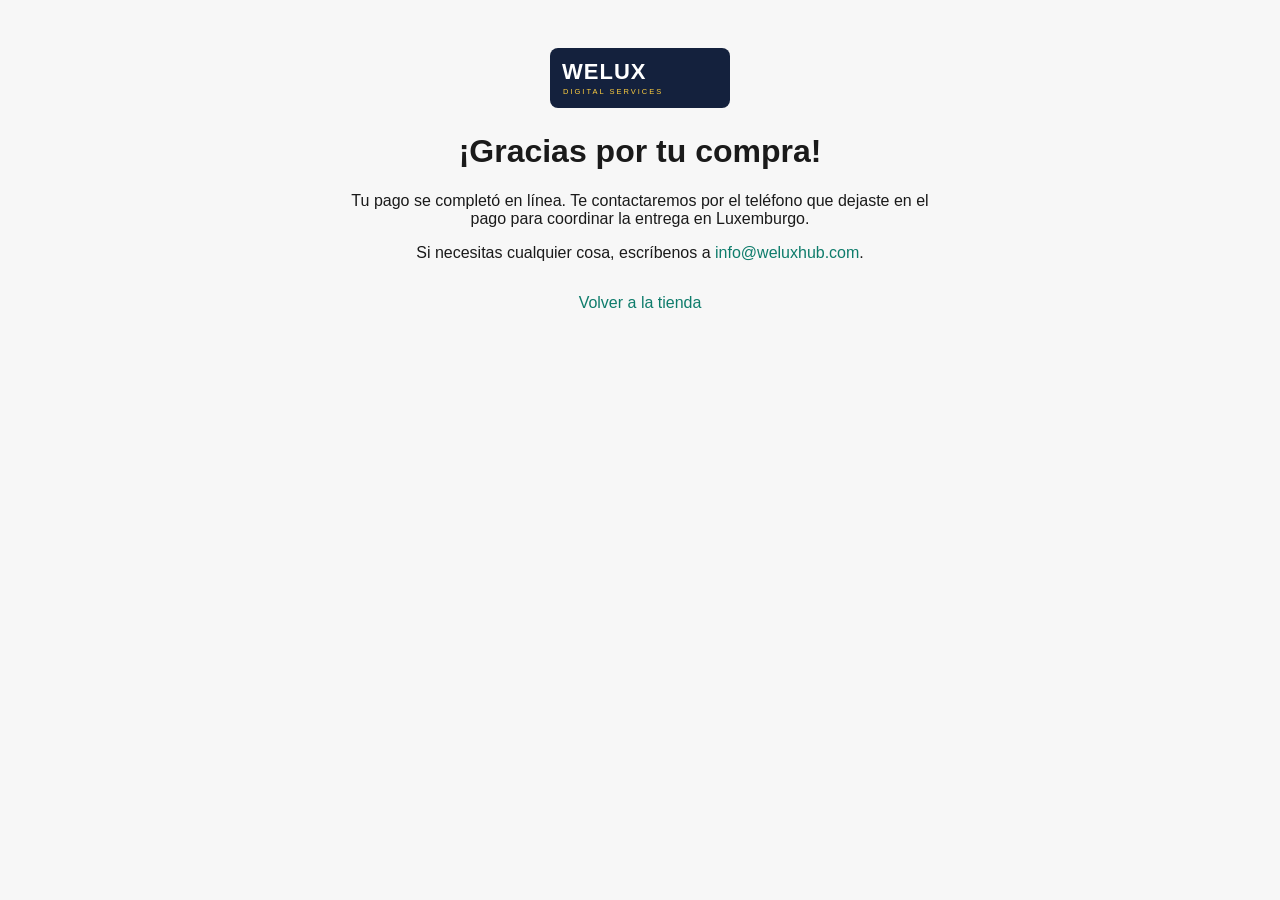
==== gracias.html @ f84695da "Tienda Welux: resto de archivos (catálogo 87 productos, checkout, estilos)" ====
<!DOCTYPE html>
<html lang="es">
<head>
<meta charset="UTF-8">
<meta name="viewport" content="width=device-width, initial-scale=1.0">
<title>¡Gracias por tu compra! — Tienda Welux</title>
<link rel="icon" type="image/svg+xml" href="./img/logo-welux.svg">
<link rel="stylesheet" href="styles.css">
</head>
<body>
<main style="max-width:640px;margin:0 auto;padding:48px 20px;text-align:center">
  <img src="./img/logo-welux.svg" alt="Welux Digital Services" style="width:180px;object-fit:contain">
  <h1>¡Gracias por tu compra!</h1>
  <p>Tu pago se completó en línea. Te contactaremos por el teléfono que dejaste
     en el pago para coordinar la entrega en Luxemburgo.</p>
  <p>Si necesitas cualquier cosa, escríbenos a
     <a href="mailto:info@weluxhub.com">info@weluxhub.com</a>.</p>
  <p style="margin-top:32px"><a href="./">Volver a la tienda</a></p>
</main>
<script>
  // La compra ya se pagó: la cesta queda vacía para la próxima visita.
  try { localStorage.removeItem('welux-cart'); } catch (e) {}
</script>
</body>
</html>
---- styles.css ----
/* Tienda Welux — estilo limpio tipo weluxhub.com (clon de La Mesita, 09/11/2026).
   Nada de naranjas de Amazon: barra azul marino, fondo claro, tarjetas
   blancas con sombra suave, botones redondeados. */
:root{--nav:#14213d;--nav2:#1f3350;--accent:#0e7c6b;--accent2:#ffcf3f;--bg:#f7f7f7;--card:#fff;--text:#1a1a1a;--muted:#565959;--price:#14213d;--green:#067d62}
*{box-sizing:border-box}body{margin:0;font-family:-apple-system,BlinkMacSystemFont,"Segoe UI",Roboto,Helvetica,Arial,sans-serif;background:var(--bg);color:var(--text)}
a{color:#0e7c6b;text-decoration:none}a:hover{text-decoration:underline}
header{background:var(--nav);color:#fff;padding:12px 16px;display:flex;gap:16px;align-items:center;flex-wrap:wrap}
.logo{font-weight:800;font-size:20px;line-height:1.1}.logo small{display:block;font-weight:400;font-size:12px;color:#c8d0dc}
.search{flex:1;display:flex;min-width:260px}.search input{flex:1;padding:11px 14px;border:0;border-radius:24px 0 0 24px;font-size:15px}.search button{background:var(--accent2);border:0;padding:0 18px;border-radius:0 24px 24px 0;font-size:16px;cursor:pointer;color:#14213d;font-weight:700}
.cart{background:var(--accent2);color:#14213d;border:0;border-radius:20px;padding:9px 16px;font-weight:700;cursor:pointer}
nav{background:var(--nav2);color:#fff;padding:8px 16px;display:flex;gap:18px;flex-wrap:wrap;font-size:14px}nav button{background:none;border:0;color:#fff;cursor:pointer;font-size:14px}nav button.active{font-weight:800;text-decoration:underline}
main{max-width:1200px;margin:0 auto;padding:16px}
.hero{display:grid;grid-template-columns:1fr;gap:16px;margin-bottom:16px}
.hero-text{background:#fff;padding:28px;border-radius:12px}.hero-text h1{margin:0 0 8px;font-size:32px;line-height:1.15}.hero-text p{color:var(--muted);line-height:1.5}
.grid{display:grid;grid-template-columns:repeat(auto-fill,minmax(240px,1fr));gap:16px}
.card{background:var(--card);border-radius:12px;padding:14px;display:flex;flex-direction:column;gap:8px}.card img{width:100%;aspect-ratio:1/1;object-fit:contain;background:#f2f4f6;border-radius:8px;padding:8px}
.card h3{margin:0;font-size:16px}.card p{margin:0;color:var(--muted);font-size:14px;line-height:1.4}
.price{font-size:22px;font-weight:800;color:var(--price)}.old{color:var(--muted);text-decoration:line-through;font-size:14px}.badge{background:#cc0c39;color:#fff;padding:2px 7px;border-radius:3px;font-size:12px;font-weight:700}
.stock{color:var(--green);font-size:14px}.stock.out{color:#b12704}
.add{background:var(--nav);color:#fff;border:1px solid var(--nav);border-radius:24px;padding:11px;cursor:pointer;font-weight:700;box-shadow:0 1px 2px rgba(0,0,0,.15)}.add:disabled{opacity:.5;cursor:not-allowed}
.drawer{position:fixed;right:0;top:0;bottom:0;width:340px;max-width:90vw;background:#fff;box-shadow:-4px 0 20px rgba(0,0,0,.25);padding:18px;overflow:auto;transform:translateX(105%);transition:.2s}.drawer.open{transform:none}
section.info{background:#fff;border-radius:12px;padding:20px;margin-top:16px;line-height:1.6}footer{background:var(--nav);color:#ddd;text-align:center;padding:20px;margin-top:24px;font-size:14px}footer h2{color:#fff;margin-top:0}footer p{max-width:640px;margin:12px auto;line-height:1.5}footer a{color:#ffcf3f}
.notice{background:#fff8e1;border:1px solid #ffe08a;border-radius:12px;padding:12px 16px;margin-bottom:16px}
.settingsbar{background:#fff;padding:10px 16px;display:flex;gap:14px;flex-wrap:wrap;align-items:center;font-size:14px;border-bottom:1px solid #ddd}
.settingsbar select,.settingsbar button{padding:6px;border-radius:6px;border:1px solid #ccc;background:#fff;cursor:pointer}
body.dark{background:#131a22;color:#eee}body.dark .card,body.dark .hero-text,body.dark section.info,body.dark .settingsbar{background:#1e2a36;color:#eee}body.dark .card p{color:#ccc}body.dark .drawer{background:#1e2a36;color:#eee}
body.bigtext{font-size:18px}body.bigtext .card p{font-size:16px}

#waFloat{position:fixed;right:18px;bottom:18px;background:var(--accent);color:#fff;padding:14px 20px;border-radius:30px;font-weight:800;text-decoration:none;box-shadow:0 4px 14px rgba(0,0,0,.3);z-index:50}

.menuBtn{background:#fff;color:#14213d;border:0;border-radius:8px;padding:12px 14px;font-weight:700;cursor:pointer;display:flex;align-items:center;gap:10px;min-height:48px;touch-action:manipulation}
.hamburger{display:flex;flex-direction:column;gap:5px}
.hamburger span{display:block;width:22px;height:3px;background:#14213d;border-radius:2px}
.backdrop{position:fixed;inset:0;background:rgba(0,0,0,.4);display:none;z-index:40}
.backdrop.show{display:block}
.drawer{z-index:50}
#menuDrawer button,#menuDrawer a{min-height:48px;padding:12px}
#menuDrawer button,#menuDrawer a{margin-bottom:10px;width:100%}
#menuDrawer select{width:100%;padding:8px;margin-top:4px}

#menuDrawer{touch-action:pan-y}

/* ===== Capa de efectos: elevacion, hover y menu refinado ===== */
:root{--sombra-suave:0 1px 3px rgba(19,26,34,.08),0 4px 14px rgba(19,26,34,.07);
      --sombra-hover:0 6px 12px rgba(19,26,34,.12),0 16px 34px rgba(19,26,34,.16)}
.card{border:1px solid rgba(19,26,34,.07);box-shadow:var(--sombra-suave);
  transition:transform .25s ease,box-shadow .25s ease}
.card:hover{transform:translateY(-4px);box-shadow:var(--sombra-hover)}
.card img{transition:transform .35s ease}
.card:hover img{transform:scale(1.045)}
.notice,section.info,.hero{box-shadow:var(--sombra-suave);border:1px solid rgba(19,26,34,.06)}
.add{transition:transform .15s ease,box-shadow .15s ease,background .15s ease}
.add:hover{transform:translateY(-1px);box-shadow:0 4px 10px rgba(19,26,34,.18)}
.add:active{transform:translateY(0) scale(.98)}
nav button{transition:all .18s ease}
nav button:hover{transform:translateY(-1px);box-shadow:0 3px 8px rgba(19,26,34,.15)}
#waFloat{box-shadow:0 6px 18px rgba(14,124,107,.45);transition:transform .2s ease,box-shadow .2s ease}
#waFloat:hover{transform:translateY(-2px) scale(1.03);box-shadow:0 10px 24px rgba(14,124,107,.5)}
/* Menu (cajones) mas profesional por dentro */
.drawer{padding:24px 22px}
.drawer h2{margin:0 0 14px;padding-bottom:10px;border-bottom:2px solid rgba(19,26,34,.09);
  font-size:19px;letter-spacing:.2px}
.drawer h3{margin:20px 0 8px;font-size:12px;text-transform:uppercase;letter-spacing:1.2px;color:var(--muted)}
.drawer .add{display:block;width:100%;text-align:center;margin:0 0 9px;border-radius:10px;padding:11px}
.drawer label{font-size:14px;color:var(--muted)}
.drawer select,.drawer input[type="text"],.drawer input:not([type="checkbox"]){
  width:100%;padding:9px 10px;margin-top:5px;border:1px solid rgba(19,26,34,.18);
  border-radius:8px;background:transparent;color:inherit;font:inherit}
.drawer input[type="checkbox"]{width:auto;margin-right:6px;accent-color:var(--accent2)}
.menuBtn{transition:all .18s ease}
.menuBtn:hover{box-shadow:0 3px 8px rgba(19,26,34,.18);transform:translateY(-1px)}
@media (prefers-reduced-motion: reduce){
  .card,.card img,.add,nav button,#waFloat,.menuBtn{transition:none}
  .card:hover,.add:hover,nav button:hover,#waFloat:hover,.menuBtn:hover{transform:none}
}
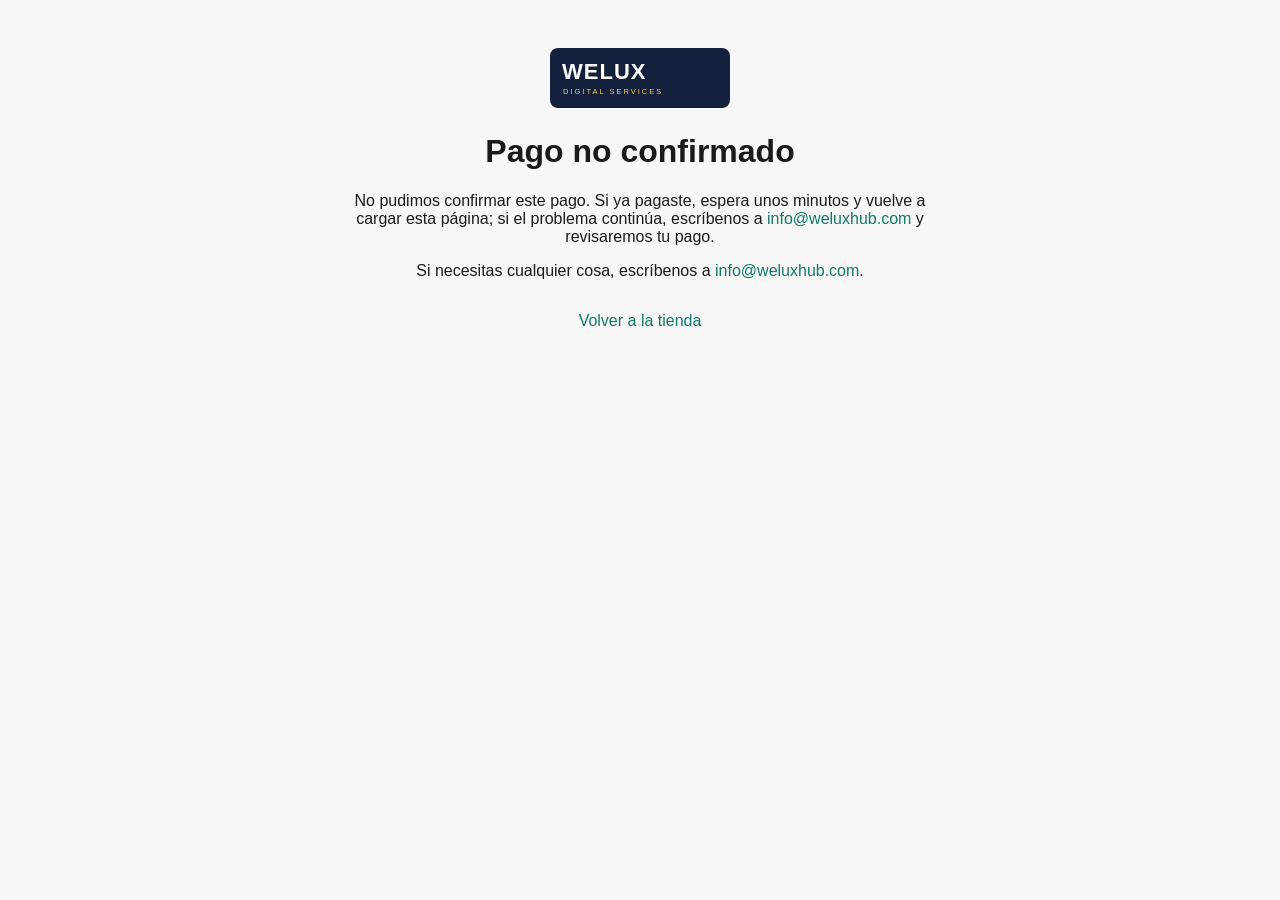
==== commit d3b47b94: "Tienda: arreglos de seguridad del checkout (auditoria 12/11) — verificacion de pago en servidor, rat" ====
--- a/gracias.html
+++ b/gracias.html
@@ -3,23 +3,79 @@
 <head>
 <meta charset="UTF-8">
 <meta name="viewport" content="width=device-width, initial-scale=1.0">
-<title>¡Gracias por tu compra! — Tienda Welux</title>
+<title>Verificando tu pago — Tienda Welux</title>
+<meta name="description" content="Tienda Welux: estamos verificando tu pago. Te contactaremos para coordinar la entrega en Luxemburgo.">
 <link rel="icon" type="image/svg+xml" href="./img/logo-welux.svg">
-<link rel="stylesheet" href="styles.css">
+<!-- Google Analytics 4 — Welux (G-NB3PES4ZGQ) -->
+<script async src="https://www.googletagmanager.com/gtag/js?id=G-NB3PES4ZGQ"></script>
+<script>window.dataLayer=window.dataLayer||[];function gtag(){dataLayer.push(arguments);}gtag('js',new Date());gtag('config','G-NB3PES4ZGQ');</script>
+<link rel="stylesheet" href="styles.css?v=20261110">
 </head>
 <body>
 <main style="max-width:640px;margin:0 auto;padding:48px 20px;text-align:center">
   <img src="./img/logo-welux.svg" alt="Welux Digital Services" style="width:180px;object-fit:contain">
-  <h1>¡Gracias por tu compra!</h1>
-  <p>Tu pago se completó en línea. Te contactaremos por el teléfono que dejaste
-     en el pago para coordinar la entrega en Luxemburgo.</p>
-  <p>Si necesitas cualquier cosa, escríbenos a
+  <h1 id="thxTitle">Verificando tu pago…</h1>
+  <p id="thxP1">Estamos verificando tu pago con el proveedor de pago. Esta página lo confirmará en cuanto se complete la verificación.</p>
+  <p id="thxP2">Si necesitas cualquier cosa, escríbenos a
      <a href="mailto:info@weluxhub.com">info@weluxhub.com</a>.</p>
-  <p style="margin-top:32px"><a href="./">Volver a la tienda</a></p>
+  <p style="margin-top:32px"><a href="./" id="thxBack">Volver a la tienda</a></p>
 </main>
 <script>
-  // La compra ya se pagó: la cesta queda vacía para la próxima visita.
-  try { localStorage.removeItem('welux-cart'); } catch (e) {}
+  // Verificacion del pago (auditoria 12/11): esta pagina NUNCA afirma el
+  // pago sin comprobarlo en el servidor (GET /api/pago-estado). Sin
+  // parametros, o sin confirmacion, muestra "pago no confirmado" y
+  // conserva la cesta. Solo con pagado=true muestra el recibo y vacia
+  // la cesta. Una URL manipulada (?session_id=falso, ?revolut=1 sin
+  // orden guardada) nunca da el recibo.
+  (function(){
+    var T = {
+      en: {title: "Thank you for your purchase!", p1: "Your payment was completed online. We will contact you on the phone you left at checkout to arrange delivery in Luxembourg.", verifyingTitle: "Verifying your payment…", verifyingP1: "We are checking your payment with the payment provider. This page will confirm it as soon as the check completes.", notConfirmedTitle: "Payment not confirmed", notConfirmedP1: 'We could not confirm this payment. If you already paid, wait a few minutes and reload this page; if the problem persists, write to us at <a href="mailto:info@weluxhub.com">info@weluxhub.com</a> and we will check your payment.', p2: "If you need anything, write to us at ", back: "Back to the store", docTitle: "Thank you for your purchase! — Welux Store", docTitleVerifying: "Verifying your payment — Welux Store", docTitleNotConfirmed: "Payment not confirmed — Welux Store"},
+      fr: {title: "Merci pour votre achat !", p1: "Votre paiement a été effectué en ligne. Nous vous contacterons au numéro indiqué lors du paiement pour organiser la livraison au Luxembourg.", verifyingTitle: "Vérification de votre paiement…", verifyingP1: "Nous vérifions votre paiement auprès du prestataire. Cette page confirmera sa réception dès que la vérification aboutira.", notConfirmedTitle: "Paiement non confirmé", notConfirmedP1: 'Nous n’avons pas pu confirmer ce paiement. Si vous avez déjà payé, attendez quelques minutes puis rechargez cette page ; si le problème persiste, écrivez-nous à <a href="mailto:info@weluxhub.com">info@weluxhub.com</a> et nous vérifierons votre paiement.', p2: "Pour toute question, écrivez-nous à ", back: "Retour à la boutique", docTitle: "Merci pour votre achat ! — Boutique Welux", docTitleVerifying: "Vérification de votre paiement — Boutique Welux", docTitleNotConfirmed: "Paiement non confirmé — Boutique Welux"},
+      es: {title: "¡Gracias por tu compra!", p1: "Tu pago se completó en línea. Te contactaremos por el teléfono que dejaste en el pago para coordinar la entrega en Luxemburgo.", verifyingTitle: "Verificando tu pago…", verifyingP1: "Estamos verificando tu pago con el proveedor de pago. Esta página lo confirmará en cuanto se complete la verificación.", notConfirmedTitle: "Pago no confirmado", notConfirmedP1: 'No pudimos confirmar este pago. Si ya pagaste, espera unos minutos y vuelve a cargar esta página; si el problema continúa, escríbenos a <a href="mailto:info@weluxhub.com">info@weluxhub.com</a> y revisaremos tu pago.', p2: "Si necesitas cualquier cosa, escríbenos a ", back: "Volver a la tienda", docTitle: "¡Gracias por tu compra! — Tienda Welux", docTitleVerifying: "Verificando tu pago — Tienda Welux", docTitleNotConfirmed: "Pago no confirmado — Tienda Welux"},
+      pt: {title: "Obrigado pela sua compra!", p1: "O seu pagamento foi concluído online. Entraremos em contacto através do telefone indicado no pagamento para combinar a entrega no Luxemburgo.", verifyingTitle: "A verificar o seu pagamento…", verifyingP1: "Estamos a verificar o seu pagamento junto do fornecedor de pagamento. Esta página irá confirmá-lo assim que a verificação estiver concluída.", notConfirmedTitle: "Pagamento não confirmado", notConfirmedP1: 'Não conseguimos confirmar este pagamento. Se já pagou, aguarde alguns minutos e recarregue esta página; se o problema persistir, escreva-nos para <a href="mailto:info@weluxhub.com">info@weluxhub.com</a> e verificaremos o seu pagamento.', p2: "Se precisar de alguma coisa, escreva-nos para ", back: "Voltar à loja", docTitle: "Obrigado pela sua compra! — Loja Welux", docTitleVerifying: "A verificar o seu pagamento — Loja Welux", docTitleNotConfirmed: "Pagamento não confirmado — Loja Welux"}
+    };
+    var lang = 'es';
+    try { var l = localStorage.getItem('welux-lang'); if (l && T[l]) lang = l; } catch (e) {}
+    var t = T[lang];
+    document.documentElement.lang = lang;
+    var h = document.getElementById('thxTitle');
+    var p1 = document.getElementById('thxP1');
+    var p2 = document.getElementById('thxP2');
+    var b = document.getElementById('thxBack');
+    if (p2) { try { p2.childNodes[0].textContent = t.p2; } catch (e) {} }
+    if (b) b.textContent = t.back;
+    function mostrar(estado){
+      if (estado === 'pagado') {
+        document.title = t.docTitle;
+        if (h) h.textContent = t.title;
+        if (p1) p1.textContent = t.p1;
+        try { localStorage.removeItem('welux-cart'); } catch (e) {}
+      } else if (estado === 'verificando') {
+        document.title = t.docTitleVerifying;
+        if (h) h.textContent = t.verifyingTitle;
+        if (p1) p1.textContent = t.verifyingP1;
+      } else {
+        document.title = t.docTitleNotConfirmed;
+        if (h) h.textContent = t.notConfirmedTitle;
+        if (p1) p1.innerHTML = t.notConfirmedP1;
+      }
+    }
+    var params = new URLSearchParams(location.search);
+    var sessionId = params.get('session_id') || '';
+    var orderId = '';
+    if (params.get('revolut') === '1') {
+      try { orderId = sessionStorage.getItem('welux-revolut-order-id') || ''; } catch (e) {}
+    }
+    var consulta = '';
+    if (sessionId) consulta = './api/pago-estado?session_id=' + encodeURIComponent(sessionId);
+    else if (orderId) consulta = './api/pago-estado?order_id=' + encodeURIComponent(orderId);
+    if (!consulta) { mostrar('no-confirmado'); return; }
+    mostrar('verificando');
+    fetch(consulta)
+      .then(function(r){ return r.json(); })
+      .then(function(d){ mostrar(d && d.pagado === true ? 'pagado' : 'no-confirmado'); })
+      .catch(function(){ mostrar('no-confirmado'); });
+  })();
 </script>
 </body>
 </html>
--- a/styles.css
+++ b/styles.css
@@ -25,6 +25,20 @@
 .settingsbar select,.settingsbar button{padding:6px;border-radius:6px;border:1px solid #ccc;background:#fff;cursor:pointer}
 body.dark{background:#131a22;color:#eee}body.dark .card,body.dark .hero-text,body.dark section.info,body.dark .settingsbar{background:#1e2a36;color:#eee}body.dark .card p{color:#ccc}body.dark .drawer{background:#1e2a36;color:#eee}
 body.bigtext{font-size:18px}body.bigtext .card p{font-size:16px}
+
+/* ===== Selector de idioma (globo 🌐) ===== */
+/* El globo queda POR ENCIMA del modal de pedido (z-index 70): con el modal
+   abierto se puede seguir cambiando de idioma, y el modal se re-traduce en
+   vivo (applyLanguage + lineaPedido). Sin esto el overlay del modal tapaba
+   el botón y no había forma de cambiar de idioma desde el formulario. */
+.langWrap{position:relative;z-index:80}
+.langBtn{background:#fff;color:#14213d;border:0;border-radius:8px;padding:12px 14px;font-weight:700;cursor:pointer;min-height:48px}
+.langBtn:hover{box-shadow:0 3px 8px rgba(0,0,0,.25)}
+.langMenu{position:absolute;right:0;top:calc(100% + 6px);background:#fff;color:#14213d;border-radius:10px;box-shadow:0 8px 24px rgba(0,0,0,.25);min-width:190px;display:none;z-index:60;overflow:hidden}
+.langMenu.open{display:block}
+.langMenu button{display:block;width:100%;text-align:left;background:none;border:0;padding:12px 14px;font-size:15px;cursor:pointer;color:#14213d}
+.langMenu button:hover{background:#f2f4f6}
+.langMenu button.active{font-weight:800;background:#fff8e1}
 
 #waFloat{position:fixed;right:18px;bottom:18px;background:var(--accent);color:#fff;padding:14px 20px;border-radius:30px;font-weight:800;text-decoration:none;box-shadow:0 4px 14px rgba(0,0,0,.3);z-index:50}
 
@@ -73,3 +87,14 @@
   .card,.card img,.add,nav button,#waFloat,.menuBtn{transition:none}
   .card:hover,.add:hover,nav button:hover,#waFloat:hover,.menuBtn:hover{transform:none}
 }
+
+/* ===== Formulario de pedido (productos BigBuy) ===== */
+.orderBtn{background:var(--accent);border-color:var(--accent)}
+.orderModal{position:fixed;inset:0;background:rgba(0,0,0,.5);display:none;align-items:flex-start;justify-content:center;z-index:70;padding:20px;overflow:auto}
+.orderCard{background:#fff;border-radius:12px;padding:22px;max-width:480px;width:100%;margin:auto;box-shadow:0 12px 40px rgba(0,0,0,.3)}
+.orderCard h2{margin:0 0 10px;font-size:20px}
+.orderCard label{display:block;font-size:14px;color:var(--muted);margin-bottom:12px}
+.orderCard input,.orderCard textarea{width:100%;padding:10px;margin-top:5px;border:1px solid rgba(19,26,34,.18);border-radius:8px;font:inherit;color:inherit;background:#fff}
+.orderCard .add{display:block;width:100%;margin-bottom:9px;text-align:center}
+body.dark .orderCard{background:#1e2a36;color:#eee}
+body.dark .orderCard input,body.dark .orderCard textarea{background:#131a22;color:#eee}
